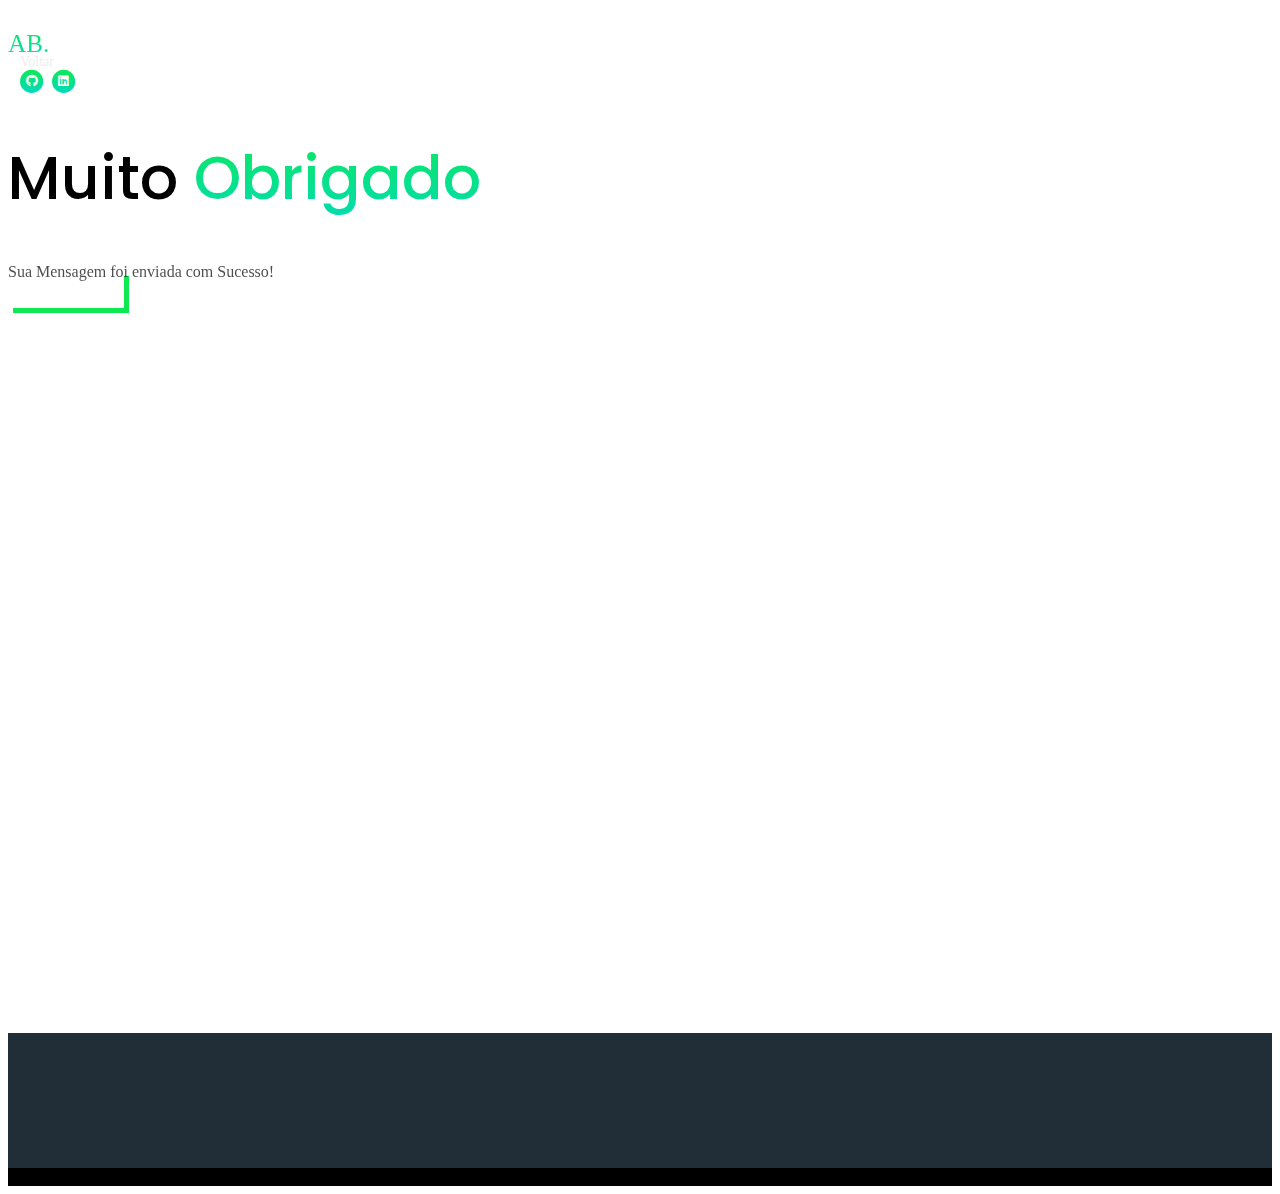
==== obrigado.html @ a9e0582d "Site-Completo" ====
<!DOCTYPE html>
<html lang="pt-br">

<head>
    <meta charset="UTF-8">
    <meta name="viewport" content="width=device-width, initial-scale=1, shrink-to-fit=no">
    <meta name="author" content="Afonso Bezerra">
    <meta property="og:site_name" content="" />
    <meta property="og:site" content="" />
    <meta property="og:title" content="" />
    <meta property="og:description" content="" />
    <meta property="og:image" content="" />
    <meta property="og:url" content="" />
    <meta name="twitter:card" content="summary_large_image">

    <!-- Webpage Title -->
    <title>Afonso Bezerra</title>


    <link href="https://fonts.googleapis.com/css2?family=Poppins:wght@400;500;700&display=swap" rel="stylesheet">
    <link href="https://cdn.jsdelivr.net/npm/bootstrap@5.1.3/dist/css/bootstrap.min.css" rel="stylesheet" integrity="sha384-1BmE4kWBq78iYhFldvKuhfTAU6auU8tT94WrHftjDbrCEXSU1oBoqyl2QvZ6jIW3" crossorigin="anonymous">
    <link href="https://cdnjs.cloudflare.com/ajax/libs/font-awesome/5.13.0/css/all.min.css" rel="stylesheet">
    <link href="./css/aos.min.css" rel="stylesheet">
    <link href="./css/swiper.css" rel="stylesheet">
    <link href="./css/style.css" rel="stylesheet">

    <link rel="icon" href="./assets/images/favicon.png">
</head>

<body>


    <nav id="navbar" class="navbar navbar-expand-lg fixed-top navbar-dark" aria-label="Main navigation">
        <div class="container">


            <a class="navbar-brand logo-text home_text" href="index.html">AB.</a>

            <button class="navbar-toggler p-0 border-0" type="button" id="navbarSideCollapse" aria-label="Toggle navigation">
                <span class="navbar-toggler-icon"></span>
            </button>

            <div class="navbar-collapse offcanvas-collapse" id="navbarsExampleDefault">
                <ul class="navbar-nav ms-auto navbar-nav-scroll">
                    <li class="nav-item">
                        <a class="nav-link active" aria-current="page" href="http://afonsobezerra.com">Voltar</a>
                    </li>
                </ul>
                <span class="nav-item social-icons">
                    <span class="fa-stack">
                        <a href="https://github.com/Afonso-Bezerra/" target="_blank">
                            <i class="fas fa-circle fa-stack-2x"></i>
                            <i class="fab fa-github fa-stack-1x"></i>
                        </a>
                    </span>
                <span class="fa-stack">
                        <a href="https://www.linkedin.com/in/afonso-bezerra-33b495174/" target="_blank">
                            <i class="fas fa-circle fa-stack-2x"></i>
                            <i class="fab fa-linkedin fa-stack-1x"></i>
                        </a>
                    </span>
                </span>
            </div>
        </div>
    </nav>



    <!-- Home -->
    <section class="home py-5 d-flex align-items-center" id="header">
        <div class="container text-light py-5" data-aos="fade-right">
            <h1 class="headline">Muito<span class="home_text"> Obrigado</span></h1>
            <p class="para para-light py-3">Sua Mensagem foi enviada com Sucesso!</p>
            <div class="my-3">
                <a class="btn" href="http://afonsobezerra.com">Retornar</a>
            </div>
        </div>
        <!-- end of container -->
    </section>
    <!-- end of home -->




    <!-- Footer -->
    <section class="footer text-light">
        <div class="container icons-position">
            <div class="row" data-aos="fade-right">

                <div class="social-container">
                    <span class="fa-stack">
                            <a href="https://github.com/Afonso-Bezerra">
                                <i class="fas fa-circle fa-stack-2x"></i>
                                <i class="fab fa-github fa-stack-1x"></i>
                            </a>
                        </span>
                    <span class="fa-stack">
                            <a href="https://www.linkedin.com/in/afonso-bezerra-33b495174/">
                                <i class="fas fa-circle fa-stack-2x"></i>
                                <i class="fab fa-linkedin fa-stack-1x"></i>
                            </a>
                        </span>
                    <span class="fa-stack">
                            <a href="https://www.instagram.com/teiir_/">
                                <i class="fas fa-circle fa-stack-2x"></i>
                                <i class="fab fa-instagram fa-stack-1x"></i>
                            </a>
                        </span>
                    <span class="fa-stack">
                            <a href="https://www.behance.net/afonsobezerra">
                                <i class="fas fa-circle fa-stack-2x"></i>
                                <i class="fab fa-behance fa-stack-1x"></i>
                            </a>
                        </span>
                </div>
                <!-- end of social-container -->

            </div>
            <!-- end of row -->
        </div>
        <!-- end of container -->
    </section>
    <!-- end of footer -->


    <!-- Bottom -->
    <div class="bottom py-2 text-light">
        <div class="container d-flex justify-content-between">
            <div>
                <p>Copyright © Afonso Bezerra</p>
            </div>
        </div>
        <!-- end of container -->
    </div>
    <!-- end of bottom -->


    <!-- Back To Top Button -->
    <button onclick="topFunction()" id="myBtn">
        <img src="assets/images/up-arrow.png" alt="alternative">
    </button>
    <!-- end of back to top button -->


    <!-- Scripts -->
    <script src="./js/bootstrap.min.js"></script>
    <!-- Bootstrap framework -->
    <script src="./js/purecounter.min.js"></script>
    <!-- Purecounter counter for statistics numbers -->
    <script src="./js/swiper.min.js"></script>
    <!-- Swiper for image and text sliders -->
    <script src="./js/aos.js"></script>
    <!-- AOS on Animation Scroll -->
    <script src="./js/script.js"></script>
    <!-- Custom scripts -->
</body>

</html>
---- css/style.css ----
/*****************************************
Table Of Contents:
- General Styles
- Navigation
- Home
- Information
- Button
- Services
- Plans
- Testimonials
- Newsletter
- Back To Top Button
- Extra Pages
- Media Queries
******************************************/

@font-face{
    font-family: 'font-icon';
    src: url(../assets/fontawesome-free-5.15.4-desktop/otfs/Font\ Awesome\ 5\ Brands-Regular-400.otf);
}

@font-face{
    font-family: 'icon-solid';
    src: url(../assets/fontawesome-free-5.15.4-desktop/otfs/Font\ Awesome\ 5\ Free-Solid-900.otf);
}

/**************************/


/*     General Styles     */


/**************************/

:root {
    --primary: #1c262f;
    --primary-light: #212d37;
    --secondary: #0ee951;
    --tertiary: #00dabf;
    --gradient: linear-gradient(to right, #0ee951, #00dabf);
}

h1,
h2,
h3,
h4,
h5,
h6 {
    font-family: "Poppins", sans-serif;
}

h1 {
    font-size: 60px;
    font-weight: 500;
}

button {
    font-family: sans-serif;
}

p,
ul,
h4 {
    margin: 0;
    padding: 0;
}

a {
    color: white;
    text-decoration: none;
}

li {
    list-style-type: none;
}


/* Section Background */

.home,
.about,
.contact,
.plans,
.work {
    height: 100vh;
    position: relative;
}

.home-obrigado {
    height: 100vh;
    position: relative;
}

.footer {
    height: 15vh;
    position: relative;
}

.services,
.contact,
.testimonial {
    background-color: var(--primary);
}

.about,
.plans,
.footer,
.company,
.newsletter,
.work,
.location {
    background-color: var(--primary-light);
}

.bottom {
    background-color: black;
}


/* Gradient Border And Background On Icons */

.home_text,
.fa-css3-alt,
.fa-html5,
.home .fas,
.plans .far,
.information .fas,
.work .fas,
.location .far,
.location .fas {
    padding: 15px 0;
    background: -webkit-gradient( linear, left top, left bottom, from(#0ee951), to(#00dabf));
    background-clip: text;
    -webkit-background-clip: text;
    -webkit-text-fill-color: transparent;
}

.navbar-nav a:hover,
.footer a:hover,
.footer .fab:hover {
    cursor: pointer;
    background: var(--gradient);
    background-clip: text;
    -webkit-background-clip: text;
    -webkit-text-fill-color: transparent;
}


/**********************/


/*     Navigation     */


/**********************/

.navbar {
    font-weight: 500;
    font-size: 0.875rem;
    line-height: 0.875rem;
    background-color: var(--primary);
    box-shadow: 0 1px 6px 0 rgba(0, 0, 0, 0.025);
}

.navbar .navbar-brand {
    padding-top: 0.25rem;
    padding-bottom: 0.25rem;
}

.navbar .logo-image img {
    width: 108px;
    height: 32px;
}

.navbar .logo-text {
    color: #fff;
    font-weight: 500;
    line-height: 1rem;
    font-size: 1.575rem;
    text-decoration: none;
}

.time {
    margin-bottom: 0.5rem;
    color: #0ee951;
    ;
    font-weight: 600;
    font-size: 0.875rem;
    line-height: 1.5rem;
    font-family: "Poppins";
}

.offcanvas-collapse {
    position: fixed;
    top: 2.75rem;
    /* adjusts the height between the top of the page and the offcanvas menu */
    bottom: 0;
    left: 100%;
    width: 100%;
    overflow-y: auto;
    visibility: hidden;
    padding-right: 1rem;
    padding-left: 1rem;
    background-color: var(--primary);
    transition: transform 0.2s ease-in-out, visibility 0.2s ease-in-out;
}

.offcanvas-collapse.open {
    visibility: visible;
    transform: translateX(-100%);
}

.navbar .navbar-nav {
    margin-top: 0.75rem;
    margin-bottom: 0.5rem;
}

.navbar .dropdown-menu {
    border: none;
    margin-top: 0.25rem;
    margin-bottom: 0.25rem;
    background-color: var(--primary);
}

.navbar .dropdown-item {
    color: #eee;
    font-weight: 500;
    font-size: 0.875rem;
    line-height: 0.875rem;
    padding-top: 0.625rem;
    text-decoration: none;
    padding-bottom: 0.625rem;
}

.navbar .dropdown-item:hover {
    background-color: var(--primary);
}

.navbar .dropdown-divider {
    width: 100%;
    height: 1px;
    border: none;
    margin: 0.5rem auto 0.5rem auto;
    background-color: var(--primary-light);
}

.navbar .nav-item .nav-link {
    color: #eee;
    text-decoration: none;
    padding-top: 0.625rem;
    padding-bottom: 0.625rem;
    transition: all 0.2s ease;
}

.navbar .fa-stack {
    width: 2em;
    font-size: 0.75rem;
    margin-right: 0.25rem;
}

.navbar .fa-stack-2x {
    background: -webkit-gradient( linear, left top, left bottom, from(#0ee951), to(#00dabf));
    background-clip: text;
    -webkit-background-clip: text;
    -webkit-text-fill-color: transparent;
    transition: all 0.2s ease;
}

.navbar .fa-stack-1x {
    color: #ffffff;
    transition: all 0.2s ease;
}

.navbar .fa-stack:hover .fa-stack-2x {
    color: var(--primary);
}

.navbar .fa-stack:hover .fa-stack-1x {
    color: var(--primary);
}

.navbar .navbar-toggler {
    padding: 0;
    border: none;
    font-size: 1.25rem;
}


/****************/


/*     Home     */


/****************/

.home {
    background-image: url(../assets/images/home.jpg);
    background-size: cover;
    background-position: center;
    background-repeat: no-repeat;
    background-attachment: fixed;
}

.home-obrigado {
    background-image: url(../assets/images/home.jpg);
    background-size: cover;
    background-position: center;
    background-repeat: no-repeat;
    background-attachment: fixed;
}

.para {
    width: 50%;
}

.para-light {
    opacity: 0.7;
}


/***********************/


/*     Information     */


/***********************/

.information .container-fluid .row div:first-child {
    background-color: var(--primary);
}

.information .container-fluid .row div:last-child {
    background-color: white;
}

.information .container-fluid .row div:nth-child(2) {
    background-color: var(--primary-light);
}


/******************/


/*     Button     */


/******************/

.btn {
    color: white;
    border-radius: 0;
    border-width: 2px;
    padding: 10px 30px;
    border-image-slice: 1;
    background-image: none;
    background: transparent;
    border-image-source: var(--gradient);
    box-shadow: 5px 5px 0px 0px var(--secondary);
    transition: all 0.5s;
}

.btn:hover {
    color: white;
    box-shadow: none;
    border-radius: 0;
    padding: 10px 30px;
    transform: translate(5px, 5px);
    transition: all 0.5s;
}

.cv {
    margin-left: 20px;
    background: transparent;
    transition: all 0.5s;
}

.cv:hover {
    transition: all 0.5s;
}


/* Email - Newsletter Button */

.btn-secondary {
    color: black;
    border-width: 2px;
    padding: 10px 30px;
    border-image-slice: 1;
    background-image: none;
    background: transparent;
    border-image-source: var(--gradient);
}

.btn-secondary:hover {
    color: black;
    padding: 10px 30px;
    background-image: var(--gradient);
}


/* Other Pages Button */

.btn-tertiary {
    color: black;
    border-radius: 0;
    border-width: 2px;
    padding: 10px 30px;
    border-image-slice: 1;
    background-image: none;
    background: transparent;
    border-image-source: var(--gradient);
    box-shadow: 5px 5px 0px 0px var(--secondary);
}

.btn-tertiary:hover {
    color: black;
    box-shadow: none;
    border-radius: 0;
    padding: 10px 30px;
    transform: translate(5px, 5px);
}


/********************/


/*     Services     */


/********************/



.services {
    width: 100%;
    height: 100%;
}

.cardprj{
     background-color: var(--primary);
     display: grid;
     width: 100%;
     row-gap: 30px;
 }

    .card1{
        background-image: url('../assets/images/DOM.png');
        background-repeat: no-repeat;
        background-size: cover;
        border-radius: 25px;
        display: grid;
        grid-template-rows: 1fr auto 1fr;
        box-shadow: 0 0 10px rgba(0, 0, 0, 0.583);
    }

    .img{
        border: 1px solid rgba(0, 0, 0, 0.337);
        box-shadow: 0 0 10px rgba(0, 0, 0, 0.433);
        background-color: rgba(0, 0, 0, 0.494);
        width: 80%;
        height: 300px;
        display: grid;
        justify-self: center;
        border-radius: 15px;
        grid-template-rows: 1fr 1fr 1fr;
        backdrop-filter: blur(10px)
    }
    .title{
        letter-spacing:5px;
        font-size: 20px;
        font-weight: 700;
        padding: 30px 0;
        align-self: flex-start;
        text-align: center;
        row-gap: 1;
    }

    .titile{
        padding: 20px 0;
        width: 100%;
        height: 40px;
        grid-row: 1;
    }

    .sobre{
        grid-row: 2;
        align-self:center;
        text-align: center;
        font-family: "Poppins";
    }

    .icons-prj{
        display: flex;
        align-self: center;
        justify-content: center;
    }

    .icon1::before{
        font-family: 'font-icon';
        content: '\f13b';
        font-size: 50px;
        background: -webkit-gradient( linear, left top, left bottom, from(#0ee951), to(#00dabf));
        background-clip: text;
        -webkit-background-clip: text;
        -webkit-text-fill-color: transparent;
        padding: 0px 10px;
    }

    .icon2::before{
        font-family: 'font-icon';
        content: '\f38b';
        font-size: 50px;
        background: -webkit-gradient( linear, left top, left bottom, from(#0ee951), to(#00dabf));
        background-clip: text;
        -webkit-background-clip: text;
        -webkit-text-fill-color: transparent;
        padding: 0px 10px;
    }

    .icon3::before{
        font-family: 'font-icon';
        content: '\f3b9';
        font-size: 50px;
        background: -webkit-gradient( linear, left top, left bottom, from(#0ee951), to(#00dabf));
        background-clip: text;
        -webkit-background-clip: text;
        -webkit-text-fill-color: transparent;
        padding: 0px 10px;
    }

    .card2{
        background-image: url('../assets/images/home.jpg');
        background-repeat: no-repeat;
        background-size: cover;
        border-radius: 25px;
        display: grid;
        grid-template-rows: 1fr auto 1fr;
        box-shadow: 0 0 10px rgba(0, 0, 0, 0.583);
    }

    .card3{
        background-image: url('../assets/images/Crb-Campinas.png');
        background-repeat: no-repeat;
        background-size: cover;
        border-radius: 25px;
        display: grid;
        grid-template-rows: 1fr auto 1fr;
        box-shadow: 0 0 10px rgba(0, 0, 0, 0.583);
    }

    .card4{
        background-image: url('../assets/images/calculator.jpg');
        background-repeat: no-repeat;
        background-size: cover;
        border-radius: 25px;
        display: grid;
        grid-template-rows: 1fr auto 1fr;
        box-shadow: 0 0 10px rgba(0, 0, 0, 0.583);
    }


    .img-desk{
        width: 100%;
        height: 100px;
        display: grid;
        grid-template-rows: 1fr 1fr 1fr auto;
        align-self: flex-end;
        border-radius: 25px;
        transition:all .35s ;   
        z-index: 2;
    }
    
    .title-desk{
        grid-row:  1;
        letter-spacing:5px;
        width: 100%;
        font-size: 20px;
        font-weight: 700;
        display: flex;
        justify-content: space-between;
        padding: 10px 30px;         
    }

    .icons-prj-desk{
        grid-row:  3;
        display: flex;
        align-self: center;
        justify-content: center;
     
    }

    .icons-prj-desk{
        display: none;
    }

    .vejamais{
        margin-bottom: 20px;
        grid-row: 4;
        justify-self: center;
        cursor: pointer;
    }

    .txt_veja{
        text-align: center;
        font-size: 15px;
        letter-spacing: 2px;
        font-weight: 500;
        color: rgba(255, 255, 255, 0.659);
    }

    .linha {
        position: relative;
        display: flex;
        width: 1px;
        transition:all .5s;
        border: 0px solid #0ee951;
    }

    .vejamais:hover .linha{
        display: block;
        width: 82px;
        transition:all .5s;
        border: 1px solid #0ee951;
    }

    .vejamais{
        display: none;
    }
    .sobre-desk{
        grid-row:  2;
        font-size: 20px;
        font-weight: 700;
        align-self:center;
        text-align: center;
        font-family: "Poppins";
   
    }
    
    .sobre-desk{
        display: none;
    }

    .title-desk p{
        font-size: 15px;
        padding: 5px 0;
        color: rgba(255, 255, 255, 0.604);
    }
    .sobre p{
        font-size: 15px;
        padding: 5px 0;
        color: rgba(255, 255, 255, 0.604);
    }

    .sobre-desk p{
        font-size: 15px;
        padding: 5px 0;
        color: rgba(255, 255, 255, 0.604);
    }

    .card1:hover .sobre-desk{
        display: block;
        animation: entrada .5s ease-in-out;
    }

    .card1:hover .vejamais{
        display: block;
        animation: entrada .5s ease-in-out;
    }

    .card1:hover .icons-prj-desk{
        display: flex;
        animation: entrada .5s ease-in-out;
        
    }
   
    .card1:hover .img-desk{
        position: absolute;
        z-index: 10;
        width: 100%;
        height: 400px;
        background-color: rgba(0, 0, 0, 0.782);
        backdrop-filter: blur(10px);
        transition:all .35s;
    }
    
    .card1:hover .title-desk span::before{
        font-family: 'icon-solid';
        content: '\f358';
        font-size: 50px;
        background: white;
        background-clip: text;
        -webkit-background-clip: text;
        -webkit-text-fill-color: transparent;
        transition:all 1s;
    }

    .card2:hover .sobre-desk{
        display: block;
        animation: entrada .5s ease-in-out;
    }

    .card2:hover .icons-prj-desk{
        display: flex;
        animation: entrada .5s ease-in-out;
    }

    .card2:hover .vejamais{
        display: block;
        animation: entrada .5s ease-in-out;
    }

    .card2:hover .img-desk{
        position: relative;
        z-index: 10;
        height: 400px;
        border: 1px solid rgba(0, 0, 0, 0.337);
        background-color: rgba(0, 0, 0, 0.782);
        backdrop-filter: blur(10px);
        transition:all .35s;
    }

    .card2:hover .title-desk span::before{
        font-family: 'icon-solid';
        content: '\f358';
        font-size: 50px;
        background: white;
        background-clip: text;
        -webkit-background-clip: text;
        -webkit-text-fill-color: transparent;
        transition:all 1s;
    }
    
    .card3:hover .sobre-desk{
        display: block;
        animation: entrada .5s ease-in-out;
    }

    .card3:hover .icons-prj-desk{
        display: flex;
        animation: entrada .5s ease-in-out;
    }

    .card3:hover .img-desk{
        position: absolute;
        z-index: 10;
        width: 100%;
        height: 400px;
        background-color: rgba(0, 0, 0, 0.782);
        backdrop-filter: blur(10px);
        transition:all .35s;
    }

    .card3:hover .title-desk span::before{
        font-family: 'icon-solid';
        content: '\f358';
        font-size: 50px;
        background: white;
        background-clip: text;
        -webkit-background-clip: text;
        -webkit-text-fill-color: transparent;
        transition:all 1s;
    }

    .card3:hover .vejamais{
        display: block;
        animation: entrada .5s ease-in-out;
    }
    
    .card4:hover .sobre-desk{
        display: block;
        animation: entrada .5s ease-in-out;
    }

    .card4:hover .icons-prj-desk{
        display: flex;
        animation: entrada .5s ease-in-out;
    }

    .card4:hover .vejamais{
        display: block;
        animation: entrada .5s ease-in-out;
    }

    .card4:hover .img-desk{
        position: absolute;
        z-index: 10;
        width: 100%;
        height: 400px;
        background-color: rgba(0, 0, 0, 0.782);
        backdrop-filter: blur(10px);
        transition:all .35s;
    }

    .card4:hover .title-desk span::before{
        font-family: 'icon-solid';
        content: '\f358';
        font-size: 50px;
        background: white;
        background-clip: text;
        -webkit-background-clip: text;
        -webkit-text-fill-color: transparent;
        transition:all 1s;
    }

    .title-desk span::before{
        font-family: 'icon-solid';
        content: '\f35b';
        font-size: 50px;
        background: white;
        background-clip: text;
        -webkit-background-clip: text;
        -webkit-text-fill-color: transparent;
        transition:all 1s;
    }

    .img-desk{
        display: none;
    }

    @keyframes entrada{
        from{
            opacity: 0;
        }
        to{
            opacity: 1;
        }
    }


    @media screen and (min-width:768px){
        .card1{
            height: 500px;
        }
        .card2{
            height: 500px;
        }
        .card3{
            height: 500px;
        }
        .card4{
            height: 500px;
        }
    }


    @media screen and (min-width:1024px){
        .cardprj{
            grid-template-columns: 50% 50%;
            grid-template-rows: 1fr 1fr;
            column-gap: 20px;
            row-gap: 20px;
        }
        .img{
            display: none;
        }
        .img-desk{
            display: grid;
        }
        .card1{
            grid-column: 2;
            grid-row: 1 ;
            height: 600px;
            display: grid;
            grid-template-rows: auto;
            box-shadow: inset -5px -200px 120px -120px black,  0 0 15px rgba(0, 0, 0, 0.255);
            -webkit-box-shadow: inset -5px -200px 120px -120px black, 0 0 15px rgba(0, 0, 0, 0.255);
            -moz-box-shadow:inset -5px -200px 120px -120px black, 0 0 15px rgba(0, 0, 0, 0.255);
        }

        .card2{
            grid-column: 1;
            grid-row: 1;
            height: 600px;
            grid-template-rows: auto;
            box-shadow: inset -5px -200px 120px -120px black,  0 0 15px rgba(0, 0, 0, 0.255);
            -webkit-box-shadow: inset -5px -200px 120px -120px black, 0 0 15px rgba(0, 0, 0, 0.255);
            -moz-box-shadow:inset -5px -200px 120px -120px black, 0 0 15px rgba(0, 0, 0, 0.255);
        }

        .card3{
            height: 600px;
            grid-column: 1;
            grid-row: 2;
            grid-template-rows: auto;
            box-shadow: inset -5px -200px 120px -120px black,  0 0 15px rgba(0, 0, 0, 0.255);
            -webkit-box-shadow: inset -5px -200px 120px -120px black, 0 0 15px rgba(0, 0, 0, 0.255);
            -moz-box-shadow:inset -5px -200px 120px -120px black, 0 0 15px rgba(0, 0, 0, 0.255);
        }
        
        .card4{
            grid-column: 2;
            grid-row: 2 ;
            height: 600px;
            grid-template-rows: auto;
            box-shadow: inset -5px -200px 120px -120px black,  0 0 15px rgba(0, 0, 0, 0.255);
            -webkit-box-shadow: inset -5px -200px 120px -120px black, 0 0 15px rgba(0, 0, 0, 0.255);
            -moz-box-shadow:inset -5px -200px 120px -120px black, 0 0 15px rgba(0, 0, 0, 0.255);
        }

        .card1:hover .titile,.card2:hover .titile,.card3:hover .titile,.card4:hover .titile, .img-desk:hover ~ .titile{
            width: 100%;
            height: 100%;
            position: absolute;
            z-index:1;
            backdrop-filter: blur(4px);
            border-radius: 25px;
        }
    }

/*****************/


/*     Plans     */


/*****************/

.plans .card {
    padding: 20px;
    border: 2px solid white;
}


/************************/


/*     Testimonials     */


/************************/

.slider-1 {
    padding-top: 8.25rem;
    padding-bottom: 8.5rem;
}

.slider-1 .section-title {
    text-align: center;
}

.slider-1 .h2-heading {
    text-align: center;
    margin-bottom: 3rem;
}

.testimonial-card {
    border: 10px solid;
    border-image-slice: 1;
    border-width: 3px;
    border-image-source: var(--gradient);
}

.slider-1 .slider-container {
    position: relative;
}

.slider-1 .swiper-container {
    width: 86%;
    position: static;
}

.slider-1 .swiper-button-prev,
.slider-1 .swiper-button-next {
    color: var(--primary);
}

.slider-1 .swiper-button-prev:focus,
.slider-1 .swiper-button-next:focus {
    /* even if you can't see it chrome you can see it on mobile device */
    outline: none;
}

.slider-1 .swiper-button-prev {
    left: -14px;
    background-image: url("data:image/svg+xml;charset=utf-8,%3Csvg%20xmlns%3D'http%3A%2F%2Fwww.w3.org%2F2000%2Fsvg'%20viewBox%3D'0%200%2028%2044'%3E%3Cpath%20d%3D'M0%2C22L22%2C0l2.1%2C2.1L4.2%2C22l19.9%2C19.9L22%2C44L0%2C22L0%2C22L0%2C22z'%20fill%3D'%23707375'%2F%3E%3C%2Fsvg%3E");
    background-size: 18px 28px;
}

.slider-1 .swiper-button-next {
    right: -14px;
    background-image: url("data:image/svg+xml;charset=utf-8,%3Csvg%20xmlns%3D'http%3A%2F%2Fwww.w3.org%2F2000%2Fsvg'%20viewBox%3D'0%200%2028%2044'%3E%3Cpath%20d%3D'M27%2C22L27%2C22L5%2C44l-2.1-2.1L22.8%2C22L2.9%2C2.1L5%2C0L27%2C22L27%2C22z'%20fill%3D'%23707375'%2F%3E%3C%2Fsvg%3E");
    background-size: 18px 28px;
}

.slider-1 .card {
    border: none;
    position: relative;
    background-color: transparent;
}

.slider-1 .card-image {
    width: 80px;
    height: 80px;
    margin-left: auto;
    margin-right: auto;
    border-radius: 50%;
    margin-bottom: 1.25rem;
}

.slider-1 .card-body {
    padding: 0;
}

.slider-1 .testimonial-text {
    margin-bottom: 0.75rem;
}

.slider-1 .testimonial-author {
    margin-bottom: 0;
    color: #252c38;
}

.slider-1 .avatar {
    width: 70px;
    height: 70px;
    border-radius: 50%;
}


/* Dropdown Menu */

.navbar .dropdown .dropdown-menu {
    animation: fadeDropdown 0.2s;
    /* required for the fade animation */
}

@-webkit-keyframes fadeDropdown {
    0% {
        opacity: 0;
    }
    100% {
        opacity: 1;
    }
}

@keyframes fadeDropdown {
    0% {
        opacity: 0;
    }
    100% {
        opacity: 1;
    }
}


/**********************/


/*     Newsletter     */


/**********************/

.form-control-input,
.form-control-textarea {
    width: 100%;
    appearance: none;
    border-radius: 4px;
    font-size: 0.875rem;
    line-height: 1.5rem;
    padding-left: 1.5rem;
    padding-top: 0.775rem;
    padding-bottom: 0.775rem;
}


/******************************/


/*     Back To Top Button     */


/******************************/

#myBtn {
    z-index: 99;
    right: 20px;
    width: 52px;
    height: 52px;
    bottom: 20px;
    border: none;
    outline: none;
    display: none;
    position: fixed;
    cursor: pointer;
    border-radius: 50%;
    background-color: #323137;
}

#myBtn:hover {
    background-color: #0f0f11;
}

#myBtn img {
    width: 18px;
    margin-left: 0.125rem;
    margin-bottom: 0.25rem;
}


/***********************/


/*     Extra Pages     */


/***********************/

.ex-header {
    padding-top: 8.5rem;
    padding-bottom: 4rem;
    background-color: var(--primary);
}

.ex-header h1 {
    color: #fff;
}

.ex-basic-1 .list-unstyled .fas {
    font-size: 0.375rem;
    line-height: 1.625rem;
}

.ex-basic-1 .list-unstyled .flex-grow-1 {
    margin-left: 0.5rem;
}

.ex-basic-1 .text-box {
    padding: 1.25rem 1.25rem 0.5rem 1.25rem;
    background-color: #f7f9fd;
}

.ex-cards-1 .card {
    border: none;
    background-color: transparent;
}

.ex-cards-1 .card .fa-stack {
    width: 2em;
    font-size: 1.125rem;
}

.ex-cards-1 .card .fa-stack-2x {
    color: var(--secondary);
}

.ex-cards-1 .card .fa-stack-1x {
    width: 2em;
    color: #ffffff;
    font-weight: 700;
    line-height: 2.125rem;
}

.ex-cards-1 .card .list-unstyled .flex-grow-1 {
    margin-left: 2.25rem;
}

.ex-cards-1 .card .list-unstyled .flex-grow-1 h5 {
    margin-top: 0.125rem;
    margin-bottom: 0.5rem;
}


/*************************/


/*     Media Queries     */


/*************************/

@media only screen and (max-width: 1024px) {
    .services,
    .work,
    .testimonial,
    .about,
    .contact,
    .plans {
        height: 100%;
    }
}

@media (min-width: 992px) {
    .slider-1 .swiper-container {
        width: 92%;
    }
    .slider-1 .swiper-button-prev {
        left: -16px;
        width: 22px;
        background-size: 22px 34px;
    }
    .slider-1 .swiper-button-next {
        right: -16px;
        width: 22px;
        background-size: 22px 34px;
    }
    /* Navigation */
    .navbar {
        box-shadow: none;
        transition: all 0.2s;
        padding-top: 1.75rem;
        background-color: transparent;
    }
    .navbar.top-nav-collapse {
        padding-top: 0.5rem;
        padding-bottom: 0.5rem;
        background-color: var(--primary);
        box-shadow: 0 3px 6px 0 rgba(0, 0, 0, 0.025);
    }
    .offcanvas-collapse {
        position: static;
        top: auto;
        bottom: auto;
        left: auto;
        width: auto;
        padding-right: 0;
        padding-left: 0;
        background-color: transparent;
        overflow-y: visible;
        visibility: visible;
    }
    .offcanvas-collapse.open {
        transform: none;
    }
    .navbar .navbar-nav {
        margin-top: 0;
        margin-bottom: 0;
    }
    .navbar .nav-item .nav-link {
        padding-right: 0.75rem;
        padding-left: 0.75rem;
    }
    .navbar .dropdown-menu {
        padding-top: 0.75rem;
        padding-bottom: 0.875rem;
        box-shadow: 0 3px 3px 1px rgba(0, 0, 0, 0.08);
    }
    .navbar .dropdown-divider {
        width: 90%;
    }
    .navbar .social-icons {
        margin-left: 0.5rem;
    }
    .navbar .fa-stack {
        margin-right: 0;
        margin-left: 0.25rem;
    }
}

@media only screen and (max-width: 540px) {
    h1 {
        font-size: 30px;
    }
    .para {
        width: 100%;
    }
    .swiper-container {
        width: 92%;
    }
    .swiper-button-prev {
        left: -16px;
        width: 22px;
        background-size: 22px 34px;
    }
    .swiper-button-next {
        right: -16px;
        width: 22px;
        background-size: 22px 34px;
    }
}

.image-container {
    margin-bottom: 1rem;
}



/* Hover Animation */

.image-container {
    overflow: hidden;
    margin-right: auto;
    margin-left: auto;
}

.sub-title {
    font: 500px;
    color: rgba(255, 255, 255, 0.507)
}

.image-container img {
    width: 100%;
    height: 80%;
    margin-left: 0;
    transition: all 0.2s;
}

.image-container:hover img {
    -moz-transform: scale(1.1);
    -webkit-transform: scale(1.1);
    transform: scale(1.1);
}

.icons-container {
    margin-top: 3rem;
}

.icons-container img {
    width: 50px;
    margin-right: 0.625rem;
    margin-bottom: 0.75rem;
}

.green {
    color: #00ff4c;
}

.green:hover {
    color: white;
}

.icons-position {
    display: flex;
    justify-content: center;
}

.footer .fa-stack {
    padding: 30px;
    width: 2px;
    margin-bottom: 1.25rem;
    margin-right: 0.375rem;
    font-size: 1.5rem;
}

.footer .fa-stack .fa-stack-1x {
    color: #ffffff;
    transition: all 0.2s ease;
}

.footer .fa-stack .fa-stack-2x {
    color: #046922;
    transition: all 0.2s ease;
}

.footer .fa-stack:hover .fa-stack-1x {
    color: #046922;
}

.footer .fa-stack:hover .fa-stack-2x {
    color: #ffffff;
}
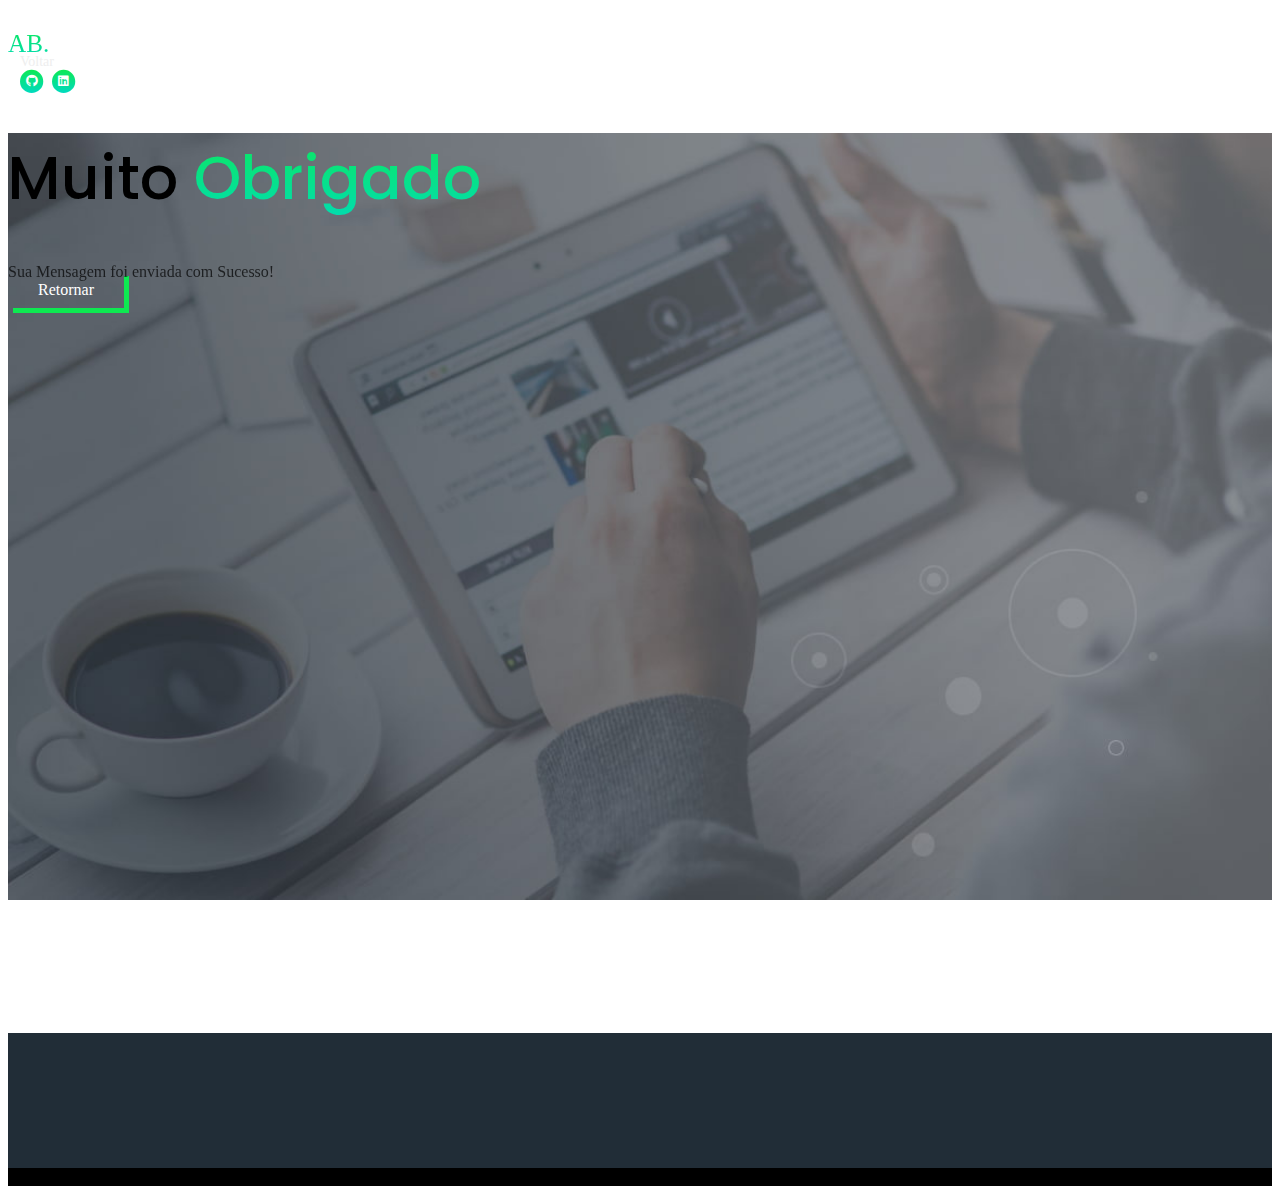
==== commit 2351883c: "Arrumando Git" ====
--- a/obrigado.html
+++ b/obrigado.html
@@ -48,7 +48,7 @@
                 </ul>
                 <span class="nav-item social-icons">
                     <span class="fa-stack">
-                        <a href="https://github.com/Afonso-Bezerra/" target="_blank">
+                        <a href="https://github.com/AfonsoBezerra" target="_blank">
                             <i class="fas fa-circle fa-stack-2x"></i>
                             <i class="fab fa-github fa-stack-1x"></i>
                         </a>
@@ -89,7 +89,7 @@
 
                 <div class="social-container">
                     <span class="fa-stack">
-                            <a href="https://github.com/Afonso-Bezerra">
+                            <a href="https://github.com/AfonsoBezerra">
                                 <i class="fas fa-circle fa-stack-2x"></i>
                                 <i class="fab fa-github fa-stack-1x"></i>
                             </a>
--- a/css/style.css
+++ b/css/style.css
@@ -14,15 +14,16 @@
 - Media Queries
 ******************************************/
 
-@font-face{
+@font-face {
     font-family: 'font-icon';
     src: url(../assets/fontawesome-free-5.15.4-desktop/otfs/Font\ Awesome\ 5\ Brands-Regular-400.otf);
 }
 
-@font-face{
+@font-face {
     font-family: 'icon-solid';
     src: url(../assets/fontawesome-free-5.15.4-desktop/otfs/Font\ Awesome\ 5\ Free-Solid-900.otf);
 }
+
 
 /**************************/
 
@@ -431,483 +432,621 @@
 
 /********************/
 
-
-
 .services {
     width: 100%;
     height: 100%;
 }
 
-.cardprj{
-     background-color: var(--primary);
-     display: grid;
-     width: 100%;
-     row-gap: 30px;
- }
-
-    .card1{
-        background-image: url('../assets/images/DOM.png');
-        background-repeat: no-repeat;
-        background-size: cover;
+.cardprj {
+    background-color: var(--primary);
+    display: grid;
+    width: 100%;
+    row-gap: 30px;
+}
+
+.card1 {
+    background-image: url('../assets/images/DOM.png');
+    background-repeat: no-repeat;
+    background-size: cover;
+    border-radius: 15px;
+    display: grid;
+    grid-template-rows: 1fr auto 1fr;
+    box-shadow: 0 0 10px rgba(0, 0, 0, 0.583);
+}
+
+.img {
+    border: 1px solid rgba(0, 0, 0, 0.337);
+    box-shadow: 0 0 10px rgba(0, 0, 0, 0.433);
+    background-color: rgba(0, 0, 0, 0.494);
+    width: 80%;
+    height: 300px;
+    display: grid;
+    justify-self: center;
+    border-radius: 15px;
+    grid-template-rows: 1fr 1fr 1fr;
+    backdrop-filter: blur(10px)
+}
+
+.title {
+    letter-spacing: 5px;
+    font-size: 20px;
+    font-weight: 700;
+    padding: 30px 0;
+    align-self: flex-start;
+    text-align: center;
+    row-gap: 1;
+}
+
+.titile {
+    padding: 20px 0;
+    width: 100%;
+    height: 40px;
+    grid-row: 1;
+}
+
+.sobre {
+    grid-row: 2;
+    align-self: center;
+    text-align: center;
+    font-family: "Poppins";
+}
+
+.icons-prj {
+    display: flex;
+    align-self: center;
+    justify-content: center;
+}
+
+.icon1::before {
+    font-family: 'font-icon';
+    content: '\f13b';
+    font-size: 40px;
+    background: -webkit-gradient( linear, left top, left bottom, from(#0ee951), to(#00dabf));
+    background-clip: text;
+    -webkit-background-clip: text;
+    -webkit-text-fill-color: transparent;
+    padding: 0px 10px;
+}
+
+.icon2::before {
+    font-family: 'font-icon';
+    content: '\f38b';
+    font-size: 40px;
+    background: -webkit-gradient( linear, left top, left bottom, from(#0ee951), to(#00dabf));
+    background-clip: text;
+    -webkit-background-clip: text;
+    -webkit-text-fill-color: transparent;
+    padding: 0px 10px;
+}
+
+.icon3::before {
+    font-family: 'font-icon';
+    content: '\f3b9';
+    font-size: 40px;
+    background: -webkit-gradient( linear, left top, left bottom, from(#0ee951), to(#00dabf));
+    background-clip: text;
+    -webkit-background-clip: text;
+    -webkit-text-fill-color: transparent;
+    padding: 0px 10px;
+}
+
+.card2 {
+    background-image: url('../assets/images/home.jpg');
+    background-repeat: no-repeat;
+    background-size: cover;
+    border-radius: 15px;
+    display: grid;
+    grid-template-rows: 1fr auto 1fr;
+    box-shadow: 0 0 10px rgba(0, 0, 0, 0.583);
+}
+
+.card3 {
+    background-image: url('../assets/images/Crb-Campinas.png');
+    background-repeat: no-repeat;
+    background-size: cover;
+    border-radius: 15px;
+    display: grid;
+    grid-template-rows: 1fr auto 1fr;
+    box-shadow: 0 0 10px rgba(0, 0, 0, 0.583);
+}
+
+.card4 {
+    background-image: url('../assets/images/calculator.jpg');
+    background-repeat: no-repeat;
+    background-size: cover;
+    border-radius: 15px;
+    display: grid;
+    grid-template-rows: 1fr auto 1fr;
+    box-shadow: 0 0 10px rgba(0, 0, 0, 0.583);
+}
+
+.card5 {
+    background-image: url('../assets/images/blumo.png');
+    background-repeat: no-repeat;
+    background-size: cover;
+    border-radius: 15px;
+    display: grid;
+    grid-template-rows: 1fr auto 1fr;
+    box-shadow: 0 0 10px rgba(0, 0, 0, 0.583);
+}
+
+.card6 {
+    background-image: url('../assets/images/amac.png');
+    background-repeat: no-repeat;
+    background-size: cover;
+    border-radius: 15px;
+    display: grid;
+    grid-template-rows: 1fr auto 1fr;
+    box-shadow: 0 0 10px rgba(0, 0, 0, 0.583);
+}
+
+.img-desk {
+    width: 100%;
+    height: 100px;
+    display: grid;
+    grid-template-rows: 1fr 1fr 1fr auto;
+    align-self: flex-end;
+    border-radius: 15px;
+    transition: all .35s;
+    z-index: 2;
+}
+
+.title-desk {
+    grid-row: 1;
+    letter-spacing: 5px;
+    width: 100%;
+    font-size: 20px;
+    font-weight: 700;
+    display: flex;
+    justify-content: space-between;
+    align-items: flex-end;
+    padding: 10px 30px;
+}
+
+.icons-prj-desk {
+    grid-row: 3;
+    display: flex;
+    align-self: center;
+    justify-content: center;
+}
+
+.icons-prj-desk {
+    display: none;
+}
+
+.vejamais {
+    margin-bottom: 20px;
+    grid-row: 4;
+    justify-self: center;
+    cursor: pointer;
+}
+
+.txt_veja {
+    text-align: center;
+    font-size: 15px;
+    letter-spacing: 2px;
+    font-weight: 500;
+    color: rgba(255, 255, 255, 0.659);
+}
+
+.linha {
+    width: 1px;
+    transition: all .5s;
+    height: 2px;
+    border: 0px solid #0ee951;
+}
+
+.vejamais:hover .linha {
+    width: 82px;
+    transition: all .5s;
+    border: 1px solid #0ee951;
+}
+
+.vejamais {
+    display: none;
+}
+
+.sobre-desk {
+    grid-row: 2;
+    font-size: 20px;
+    font-weight: 700;
+    align-self: center;
+    text-align: center;
+    font-family: "Poppins";
+}
+
+.sobre-desk {
+    display: none;
+}
+
+.title-desk p {
+    font-size: 15px;
+    padding: 5px 0;
+    color: rgba(255, 255, 255, 0.604);
+}
+
+.sobre p {
+    font-size: 15px;
+    padding: 5px 0;
+    color: rgba(255, 255, 255, 0.604);
+}
+
+.sobre .status {
+    font-size: 15px;
+    padding: 5px 0;
+    background: -webkit-gradient( linear, left top, left bottom, from(#0ee951), to(#00dabf));
+    background-clip: text;
+    -webkit-background-clip: text;
+    -webkit-text-fill-color: transparent;
+}
+
+.sobre-desk p {
+    font-size: 15px;
+    padding: 5px 0;
+    color: rgba(255, 255, 255, 0.604);
+}
+
+.sobre-desk .status {
+    font-size: 15px;
+    padding: 5px 0;
+    background: -webkit-gradient( linear, left top, left bottom, from(#0ee951), to(#00dabf));
+    background-clip: text;
+    -webkit-background-clip: text;
+    -webkit-text-fill-color: transparent;
+}
+
+.card1:hover .sobre-desk {
+    display: block;
+    animation: entrada .5s ease-in-out;
+}
+
+.card1:hover .vejamais {
+    display: block;
+    animation: entrada .5s ease-in-out;
+}
+
+.card1:hover .icons-prj-desk {
+    display: flex;
+    animation: entrada .5s ease-in-out;
+}
+
+.card1:hover .img-desk {
+    position: absolute;
+    z-index: 10;
+    width: 100%;
+    height: 350px;
+    background-color: rgba(0, 0, 0, 0.782);
+    backdrop-filter: blur(10px);
+    transition: all .35s;
+}
+
+.card1:hover .title-desk span::before {
+    font-family: 'icon-solid';
+    content: '\f358';
+    font-size: 40px;
+    background: white;
+    background-clip: text;
+    -webkit-background-clip: text;
+    -webkit-text-fill-color: transparent;
+    transition: all 1s;
+}
+
+.card2:hover .sobre-desk {
+    display: block;
+    animation: entrada .5s ease-in-out;
+}
+
+.card2:hover .icons-prj-desk {
+    display: flex;
+    animation: entrada .5s ease-in-out;
+}
+
+.card2:hover .vejamais {
+    display: block;
+    animation: entrada .5s ease-in-out;
+}
+
+.card2:hover .img-desk {
+    position: relative;
+    z-index: 10;
+    height: 350px;
+    border: 1px solid rgba(0, 0, 0, 0.337);
+    background-color: rgba(0, 0, 0, 0.782);
+    backdrop-filter: blur(10px);
+    transition: all .35s;
+}
+
+.card2:hover .title-desk span::before {
+    font-family: 'icon-solid';
+    content: '\f358';
+    font-size: 40px;
+    background: white;
+    background-clip: text;
+    -webkit-background-clip: text;
+    -webkit-text-fill-color: transparent;
+    transition: all 1s;
+}
+
+.card3:hover .sobre-desk {
+    display: block;
+    animation: entrada .5s ease-in-out;
+}
+
+.card3:hover .icons-prj-desk {
+    display: flex;
+    animation: entrada .5s ease-in-out;
+}
+
+.card3:hover .img-desk {
+    position: absolute;
+    z-index: 10;
+    width: 100%;
+    height: 350px;
+    background-color: rgba(0, 0, 0, 0.782);
+    backdrop-filter: blur(10px);
+    transition: all .35s;
+}
+
+.card3:hover .title-desk span::before {
+    font-family: 'icon-solid';
+    content: '\f358';
+    font-size: 40px;
+    background: white;
+    background-clip: text;
+    -webkit-background-clip: text;
+    -webkit-text-fill-color: transparent;
+    transition: all 1s;
+}
+
+.card3:hover .vejamais {
+    display: block;
+    animation: entrada .5s ease-in-out;
+}
+
+.card4:hover .sobre-desk {
+    display: block;
+    animation: entrada .5s ease-in-out;
+}
+
+.card4:hover .icons-prj-desk {
+    display: flex;
+    animation: entrada .5s ease-in-out;
+}
+
+.card4:hover .vejamais {
+    display: block;
+    animation: entrada .5s ease-in-out;
+}
+
+.card4:hover .img-desk {
+    position: absolute;
+    z-index: 10;
+    width: 100%;
+    height: 350px;
+    background-color: rgba(0, 0, 0, 0.782);
+    backdrop-filter: blur(10px);
+    transition: all .35s;
+}
+
+.card4:hover .title-desk span::before {
+    font-family: 'icon-solid';
+    content: '\f358';
+    font-size: 40px;
+    background: white;
+    background-clip: text;
+    -webkit-background-clip: text;
+    -webkit-text-fill-color: transparent;
+    transition: all 1s;
+}
+
+.card5:hover .sobre-desk {
+    display: block;
+    animation: entrada .5s ease-in-out;
+}
+
+.card5:hover .icons-prj-desk {
+    display: flex;
+    animation: entrada .5s ease-in-out;
+}
+
+.card5:hover .vejamais {
+    display: block;
+    animation: entrada .5s ease-in-out;
+}
+
+.card5:hover .img-desk {
+    position: absolute;
+    z-index: 10;
+    width: 100%;
+    height: 350px;
+    background-color: rgba(0, 0, 0, 0.782);
+    backdrop-filter: blur(10px);
+    transition: all .35s;
+}
+
+.card5:hover .title-desk span::before {
+    font-family: 'icon-solid';
+    content: '\f358';
+    font-size: 40px;
+    background: white;
+    background-clip: text;
+    -webkit-background-clip: text;
+    -webkit-text-fill-color: transparent;
+    transition: all 1s;
+}
+
+.card6:hover .sobre-desk {
+    display: block;
+    animation: entrada .5s ease-in-out;
+}
+
+.card6:hover .icons-prj-desk {
+    display: flex;
+    animation: entrada .5s ease-in-out;
+}
+
+.card6:hover .vejamais {
+    display: block;
+    animation: entrada .5s ease-in-out;
+}
+
+.card6:hover .img-desk {
+    position: absolute;
+    z-index: 10;
+    width: 100%;
+    height: 350px;
+    background-color: rgba(0, 0, 0, 0.782);
+    backdrop-filter: blur(10px);
+    transition: all .35s;
+}
+
+.card6:hover .title-desk span::before {
+    font-family: 'icon-solid';
+    content: '\f358';
+    font-size: 40px;
+    background: white;
+    background-clip: text;
+    -webkit-background-clip: text;
+    -webkit-text-fill-color: transparent;
+    transition: all 1s;
+}
+
+.title-desk span::before {
+    font-family: 'icon-solid';
+    content: '\f35b';
+    font-size: 40px;
+    background: white;
+    background-clip: text;
+    -webkit-background-clip: text;
+    -webkit-text-fill-color: transparent;
+    transition: all 1s;
+}
+
+.img-desk {
+    display: none;
+}
+
+@keyframes entrada {
+    from {
+        opacity: 0;
+    }
+    to {
+        opacity: 1;
+    }
+}
+
+@media screen and (min-width:768px) {
+    .card1 {
+        height: 500px;
+    }
+    .card2 {
+        height: 500px;
+    }
+    .card3 {
+        height: 500px;
+    }
+    .card4 {
+        height: 500px;
+    }
+    .card5 {
+        height: 500px;
+    }
+    .card6 {
+        height: 500px;
+    }
+}
+
+@media screen and (min-width:1024px) {
+    .cardprj {
+        grid-template-columns: 30% 30% 30%;
+        grid-template-rows: 1fr 1fr;
+        justify-content: center;
+        column-gap: 20px;
+        row-gap: 20px;
+    }
+    .img {
+        display: none;
+    }
+    .img-desk {
+        display: grid;
+    }
+    .card1 {
+        grid-column: 2;
+        grid-row: 1;
+        height: 400px;
+        display: grid;
+        grid-template-rows: auto;
+        box-shadow: inset -5px -200px 120px -120px black, 0 0 15px rgba(0, 0, 0, 0.255);
+        -webkit-box-shadow: inset -5px -200px 120px -120px black, 0 0 15px rgba(0, 0, 0, 0.255);
+        -moz-box-shadow: inset -5px -200px 120px -120px black, 0 0 15px rgba(0, 0, 0, 0.255);
+    }
+    .card2 {
+        grid-column: 1;
+        grid-row: 1;
+        height: 400px;
+        grid-template-rows: auto;
+        box-shadow: inset -5px -200px 120px -120px black, 0 0 15px rgba(0, 0, 0, 0.255);
+        -webkit-box-shadow: inset -5px -200px 120px -120px black, 0 0 15px rgba(0, 0, 0, 0.255);
+        -moz-box-shadow: inset -5px -200px 120px -120px black, 0 0 15px rgba(0, 0, 0, 0.255);
+    }
+    .card3 {
+        height: 400px;
+        grid-column: 1;
+        grid-row: 2;
+        grid-template-rows: auto;
+        box-shadow: inset -5px -200px 120px -120px black, 0 0 15px rgba(0, 0, 0, 0.255);
+        -webkit-box-shadow: inset -5px -200px 120px -120px black, 0 0 15px rgba(0, 0, 0, 0.255);
+        -moz-box-shadow: inset -5px -200px 120px -120px black, 0 0 15px rgba(0, 0, 0, 0.255);
+    }
+    .card4 {
+        grid-column: 2;
+        grid-row: 2;
+        height: 400px;
+        grid-template-rows: auto;
+        box-shadow: inset -5px -200px 120px -120px black, 0 0 15px rgba(0, 0, 0, 0.255);
+        -webkit-box-shadow: inset -5px -200px 120px -120px black, 0 0 15px rgba(0, 0, 0, 0.255);
+        -moz-box-shadow: inset -5px -200px 120px -120px black, 0 0 15px rgba(0, 0, 0, 0.255);
+    }
+    .card5 {
+        grid-column: 3;
+        grid-row: 1;
+        height: 400px;
+        grid-template-rows: auto;
+        box-shadow: inset -5px -200px 120px -120px black, 0 0 15px rgba(0, 0, 0, 0.255);
+        -webkit-box-shadow: inset -5px -200px 120px -120px black, 0 0 15px rgba(0, 0, 0, 0.255);
+        -moz-box-shadow: inset -5px -200px 120px -120px black, 0 0 15px rgba(0, 0, 0, 0.255);
+    }
+    .card6 {
+        grid-column: 3;
+        grid-row: 2;
+        height: 400px;
+        grid-template-rows: auto;
+        box-shadow: inset -5px -200px 120px -120px black, 0 0 15px rgba(0, 0, 0, 0.255);
+        -webkit-box-shadow: inset -5px -200px 120px -120px black, 0 0 15px rgba(0, 0, 0, 0.255);
+        -moz-box-shadow: inset -5px -200px 120px -120px black, 0 0 15px rgba(0, 0, 0, 0.255);
+    }
+    .card1:hover .titile,
+    .card2:hover .titile,
+    .card3:hover .titile,
+    .card4:hover .titile,
+    .card5:hover .titile,
+    .card6:hover .titile,
+    .img-desk:hover~.titile {
+        width: 100%;
+        height: 100%;
+        position: absolute;
+        z-index: 1;
+        backdrop-filter: blur(4px);
         border-radius: 25px;
-        display: grid;
-        grid-template-rows: 1fr auto 1fr;
-        box-shadow: 0 0 10px rgba(0, 0, 0, 0.583);
-    }
-
-    .img{
-        border: 1px solid rgba(0, 0, 0, 0.337);
-        box-shadow: 0 0 10px rgba(0, 0, 0, 0.433);
-        background-color: rgba(0, 0, 0, 0.494);
-        width: 80%;
-        height: 300px;
-        display: grid;
-        justify-self: center;
-        border-radius: 15px;
-        grid-template-rows: 1fr 1fr 1fr;
-        backdrop-filter: blur(10px)
-    }
-    .title{
-        letter-spacing:5px;
-        font-size: 20px;
-        font-weight: 700;
-        padding: 30px 0;
-        align-self: flex-start;
-        text-align: center;
-        row-gap: 1;
-    }
-
-    .titile{
-        padding: 20px 0;
-        width: 100%;
-        height: 40px;
-        grid-row: 1;
-    }
-
-    .sobre{
-        grid-row: 2;
-        align-self:center;
-        text-align: center;
-        font-family: "Poppins";
-    }
-
-    .icons-prj{
-        display: flex;
-        align-self: center;
-        justify-content: center;
-    }
-
-    .icon1::before{
-        font-family: 'font-icon';
-        content: '\f13b';
-        font-size: 50px;
-        background: -webkit-gradient( linear, left top, left bottom, from(#0ee951), to(#00dabf));
-        background-clip: text;
-        -webkit-background-clip: text;
-        -webkit-text-fill-color: transparent;
-        padding: 0px 10px;
-    }
-
-    .icon2::before{
-        font-family: 'font-icon';
-        content: '\f38b';
-        font-size: 50px;
-        background: -webkit-gradient( linear, left top, left bottom, from(#0ee951), to(#00dabf));
-        background-clip: text;
-        -webkit-background-clip: text;
-        -webkit-text-fill-color: transparent;
-        padding: 0px 10px;
-    }
-
-    .icon3::before{
-        font-family: 'font-icon';
-        content: '\f3b9';
-        font-size: 50px;
-        background: -webkit-gradient( linear, left top, left bottom, from(#0ee951), to(#00dabf));
-        background-clip: text;
-        -webkit-background-clip: text;
-        -webkit-text-fill-color: transparent;
-        padding: 0px 10px;
-    }
-
-    .card2{
-        background-image: url('../assets/images/home.jpg');
-        background-repeat: no-repeat;
-        background-size: cover;
-        border-radius: 25px;
-        display: grid;
-        grid-template-rows: 1fr auto 1fr;
-        box-shadow: 0 0 10px rgba(0, 0, 0, 0.583);
-    }
-
-    .card3{
-        background-image: url('../assets/images/Crb-Campinas.png');
-        background-repeat: no-repeat;
-        background-size: cover;
-        border-radius: 25px;
-        display: grid;
-        grid-template-rows: 1fr auto 1fr;
-        box-shadow: 0 0 10px rgba(0, 0, 0, 0.583);
-    }
-
-    .card4{
-        background-image: url('../assets/images/calculator.jpg');
-        background-repeat: no-repeat;
-        background-size: cover;
-        border-radius: 25px;
-        display: grid;
-        grid-template-rows: 1fr auto 1fr;
-        box-shadow: 0 0 10px rgba(0, 0, 0, 0.583);
-    }
-
-
-    .img-desk{
-        width: 100%;
-        height: 100px;
-        display: grid;
-        grid-template-rows: 1fr 1fr 1fr auto;
-        align-self: flex-end;
-        border-radius: 25px;
-        transition:all .35s ;   
-        z-index: 2;
-    }
-    
-    .title-desk{
-        grid-row:  1;
-        letter-spacing:5px;
-        width: 100%;
-        font-size: 20px;
-        font-weight: 700;
-        display: flex;
-        justify-content: space-between;
-        padding: 10px 30px;         
-    }
-
-    .icons-prj-desk{
-        grid-row:  3;
-        display: flex;
-        align-self: center;
-        justify-content: center;
-     
-    }
-
-    .icons-prj-desk{
-        display: none;
-    }
-
-    .vejamais{
-        margin-bottom: 20px;
-        grid-row: 4;
-        justify-self: center;
-        cursor: pointer;
-    }
-
-    .txt_veja{
-        text-align: center;
-        font-size: 15px;
-        letter-spacing: 2px;
-        font-weight: 500;
-        color: rgba(255, 255, 255, 0.659);
-    }
-
-    .linha {
-        position: relative;
-        display: flex;
-        width: 1px;
-        transition:all .5s;
-        border: 0px solid #0ee951;
-    }
-
-    .vejamais:hover .linha{
-        display: block;
-        width: 82px;
-        transition:all .5s;
-        border: 1px solid #0ee951;
-    }
-
-    .vejamais{
-        display: none;
-    }
-    .sobre-desk{
-        grid-row:  2;
-        font-size: 20px;
-        font-weight: 700;
-        align-self:center;
-        text-align: center;
-        font-family: "Poppins";
-   
-    }
-    
-    .sobre-desk{
-        display: none;
-    }
-
-    .title-desk p{
-        font-size: 15px;
-        padding: 5px 0;
-        color: rgba(255, 255, 255, 0.604);
-    }
-    .sobre p{
-        font-size: 15px;
-        padding: 5px 0;
-        color: rgba(255, 255, 255, 0.604);
-    }
-
-    .sobre-desk p{
-        font-size: 15px;
-        padding: 5px 0;
-        color: rgba(255, 255, 255, 0.604);
-    }
-
-    .card1:hover .sobre-desk{
-        display: block;
-        animation: entrada .5s ease-in-out;
-    }
-
-    .card1:hover .vejamais{
-        display: block;
-        animation: entrada .5s ease-in-out;
-    }
-
-    .card1:hover .icons-prj-desk{
-        display: flex;
-        animation: entrada .5s ease-in-out;
-        
-    }
-   
-    .card1:hover .img-desk{
-        position: absolute;
-        z-index: 10;
-        width: 100%;
-        height: 400px;
-        background-color: rgba(0, 0, 0, 0.782);
-        backdrop-filter: blur(10px);
-        transition:all .35s;
-    }
-    
-    .card1:hover .title-desk span::before{
-        font-family: 'icon-solid';
-        content: '\f358';
-        font-size: 50px;
-        background: white;
-        background-clip: text;
-        -webkit-background-clip: text;
-        -webkit-text-fill-color: transparent;
-        transition:all 1s;
-    }
-
-    .card2:hover .sobre-desk{
-        display: block;
-        animation: entrada .5s ease-in-out;
-    }
-
-    .card2:hover .icons-prj-desk{
-        display: flex;
-        animation: entrada .5s ease-in-out;
-    }
-
-    .card2:hover .vejamais{
-        display: block;
-        animation: entrada .5s ease-in-out;
-    }
-
-    .card2:hover .img-desk{
-        position: relative;
-        z-index: 10;
-        height: 400px;
-        border: 1px solid rgba(0, 0, 0, 0.337);
-        background-color: rgba(0, 0, 0, 0.782);
-        backdrop-filter: blur(10px);
-        transition:all .35s;
-    }
-
-    .card2:hover .title-desk span::before{
-        font-family: 'icon-solid';
-        content: '\f358';
-        font-size: 50px;
-        background: white;
-        background-clip: text;
-        -webkit-background-clip: text;
-        -webkit-text-fill-color: transparent;
-        transition:all 1s;
-    }
-    
-    .card3:hover .sobre-desk{
-        display: block;
-        animation: entrada .5s ease-in-out;
-    }
-
-    .card3:hover .icons-prj-desk{
-        display: flex;
-        animation: entrada .5s ease-in-out;
-    }
-
-    .card3:hover .img-desk{
-        position: absolute;
-        z-index: 10;
-        width: 100%;
-        height: 400px;
-        background-color: rgba(0, 0, 0, 0.782);
-        backdrop-filter: blur(10px);
-        transition:all .35s;
-    }
-
-    .card3:hover .title-desk span::before{
-        font-family: 'icon-solid';
-        content: '\f358';
-        font-size: 50px;
-        background: white;
-        background-clip: text;
-        -webkit-background-clip: text;
-        -webkit-text-fill-color: transparent;
-        transition:all 1s;
-    }
-
-    .card3:hover .vejamais{
-        display: block;
-        animation: entrada .5s ease-in-out;
-    }
-    
-    .card4:hover .sobre-desk{
-        display: block;
-        animation: entrada .5s ease-in-out;
-    }
-
-    .card4:hover .icons-prj-desk{
-        display: flex;
-        animation: entrada .5s ease-in-out;
-    }
-
-    .card4:hover .vejamais{
-        display: block;
-        animation: entrada .5s ease-in-out;
-    }
-
-    .card4:hover .img-desk{
-        position: absolute;
-        z-index: 10;
-        width: 100%;
-        height: 400px;
-        background-color: rgba(0, 0, 0, 0.782);
-        backdrop-filter: blur(10px);
-        transition:all .35s;
-    }
-
-    .card4:hover .title-desk span::before{
-        font-family: 'icon-solid';
-        content: '\f358';
-        font-size: 50px;
-        background: white;
-        background-clip: text;
-        -webkit-background-clip: text;
-        -webkit-text-fill-color: transparent;
-        transition:all 1s;
-    }
-
-    .title-desk span::before{
-        font-family: 'icon-solid';
-        content: '\f35b';
-        font-size: 50px;
-        background: white;
-        background-clip: text;
-        -webkit-background-clip: text;
-        -webkit-text-fill-color: transparent;
-        transition:all 1s;
-    }
-
-    .img-desk{
-        display: none;
-    }
-
-    @keyframes entrada{
-        from{
-            opacity: 0;
-        }
-        to{
-            opacity: 1;
-        }
-    }
-
-
-    @media screen and (min-width:768px){
-        .card1{
-            height: 500px;
-        }
-        .card2{
-            height: 500px;
-        }
-        .card3{
-            height: 500px;
-        }
-        .card4{
-            height: 500px;
-        }
-    }
-
-
-    @media screen and (min-width:1024px){
-        .cardprj{
-            grid-template-columns: 50% 50%;
-            grid-template-rows: 1fr 1fr;
-            column-gap: 20px;
-            row-gap: 20px;
-        }
-        .img{
-            display: none;
-        }
-        .img-desk{
-            display: grid;
-        }
-        .card1{
-            grid-column: 2;
-            grid-row: 1 ;
-            height: 600px;
-            display: grid;
-            grid-template-rows: auto;
-            box-shadow: inset -5px -200px 120px -120px black,  0 0 15px rgba(0, 0, 0, 0.255);
-            -webkit-box-shadow: inset -5px -200px 120px -120px black, 0 0 15px rgba(0, 0, 0, 0.255);
-            -moz-box-shadow:inset -5px -200px 120px -120px black, 0 0 15px rgba(0, 0, 0, 0.255);
-        }
-
-        .card2{
-            grid-column: 1;
-            grid-row: 1;
-            height: 600px;
-            grid-template-rows: auto;
-            box-shadow: inset -5px -200px 120px -120px black,  0 0 15px rgba(0, 0, 0, 0.255);
-            -webkit-box-shadow: inset -5px -200px 120px -120px black, 0 0 15px rgba(0, 0, 0, 0.255);
-            -moz-box-shadow:inset -5px -200px 120px -120px black, 0 0 15px rgba(0, 0, 0, 0.255);
-        }
-
-        .card3{
-            height: 600px;
-            grid-column: 1;
-            grid-row: 2;
-            grid-template-rows: auto;
-            box-shadow: inset -5px -200px 120px -120px black,  0 0 15px rgba(0, 0, 0, 0.255);
-            -webkit-box-shadow: inset -5px -200px 120px -120px black, 0 0 15px rgba(0, 0, 0, 0.255);
-            -moz-box-shadow:inset -5px -200px 120px -120px black, 0 0 15px rgba(0, 0, 0, 0.255);
-        }
-        
-        .card4{
-            grid-column: 2;
-            grid-row: 2 ;
-            height: 600px;
-            grid-template-rows: auto;
-            box-shadow: inset -5px -200px 120px -120px black,  0 0 15px rgba(0, 0, 0, 0.255);
-            -webkit-box-shadow: inset -5px -200px 120px -120px black, 0 0 15px rgba(0, 0, 0, 0.255);
-            -moz-box-shadow:inset -5px -200px 120px -120px black, 0 0 15px rgba(0, 0, 0, 0.255);
-        }
-
-        .card1:hover .titile,.card2:hover .titile,.card3:hover .titile,.card4:hover .titile, .img-desk:hover ~ .titile{
-            width: 100%;
-            height: 100%;
-            position: absolute;
-            z-index:1;
-            backdrop-filter: blur(4px);
-            border-radius: 25px;
-        }
-    }
+    }
+}
+
+@media screen and (min-width:1444px) {
+    .cardprj {
+        grid-template-columns: 23% 23% 23%;
+    }
+}
+
 
 /*****************/
 
@@ -1276,7 +1415,6 @@
 }
 
 
-
 /* Hover Animation */
 
 .image-container {
